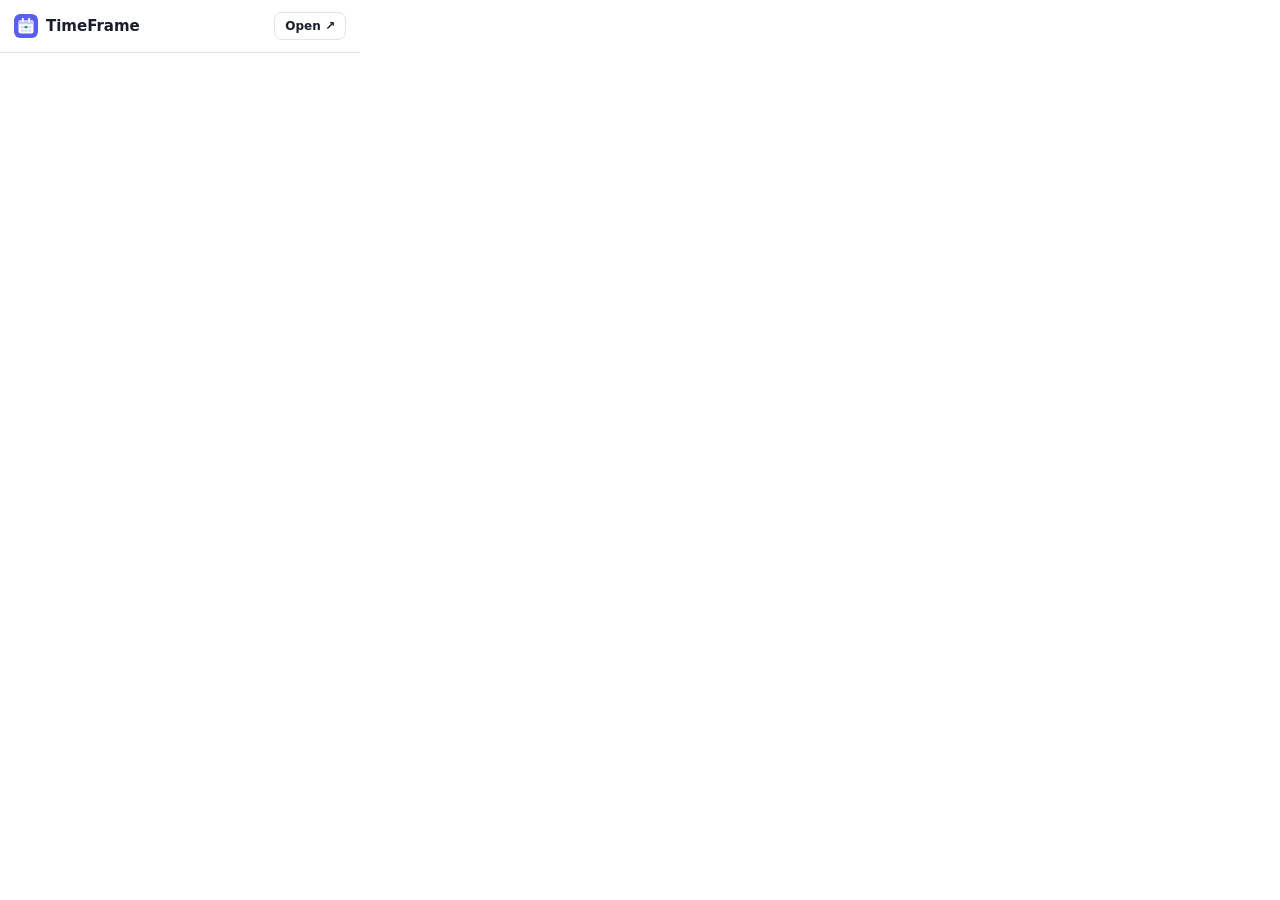
==== extension/popup.html @ 54cb028a "Chrome extension (toolbar popup with best free times) + Google sign-in hand-back for the phone app C" ====
<!doctype html>
<html lang="en">
  <head>
    <meta charset="utf-8" />
    <title>TimeFrame</title>
    <link rel="stylesheet" href="popup.css" />
  </head>
  <body>
    <header class="top">
      <div class="logo"><img src="icons/logo.svg" alt="" /><span>TimeFrame</span></div>
      <button id="open" class="ghost" title="Open TimeFrame">Open ↗</button>
    </header>

    <section id="signed-out" hidden>
      <h1>Sign in to TimeFrame</h1>
      <p class="muted">Sign in on the website once and the extension signs in with you.</p>
      <button id="signin" class="primary">Sign in</button>
    </section>

    <section id="signed-in" hidden>
      <div class="row">
        <select id="group" aria-label="Whose calendars"></select>
        <button id="copy-link" class="ghost small" hidden>Copy group link</button>
      </div>
      <h2>Best times this week</h2>
      <ul id="slots" class="slots"></ul>
      <p id="status" class="muted small"></p>
      <footer class="foot">
        <span id="who" class="muted small"></span>
        <button id="signout" class="link small">Sign out</button>
      </footer>
    </section>

    <script src="popup.js"></script>
  </body>
</html>
---- extension/popup.css ----
:root {
  --bg: #ffffff; --muted-bg: #f4f5fa; --border: #e2e4ee; --text: #1b1d29; --muted: #676b83;
  --accent: #5b5ff0; --accent-soft: #eeeeff; --good: #1a9b6a; --good-soft: #e7f7f0;
  font-family: "Inter", system-ui, -apple-system, "Segoe UI", sans-serif;
}
@media (prefers-color-scheme: dark) {
  :root { --bg: #1c1e2b; --muted-bg: #23253a; --border: #2e3145; --text: #edeef7; --muted: #9698b3; --accent: #8285ff; --accent-soft: #2a2b52; --good: #3ccf91; --good-soft: #17352b; }
}
* { box-sizing: border-box; }
body { margin: 0; width: 360px; background: var(--bg); color: var(--text); font-size: 14px; }
.top { display: flex; align-items: center; justify-content: space-between; padding: 12px 14px; border-bottom: 1px solid var(--border); }
.logo { display: flex; align-items: center; gap: 8px; font-weight: 700; font-size: 15px; }
.logo img { width: 24px; height: 24px; border-radius: 6px; }
section { padding: 14px; }
h1 { font-size: 18px; margin: 4px 0 6px; letter-spacing: -0.01em; }
h2 { font-size: 11px; text-transform: uppercase; letter-spacing: 0.08em; color: var(--muted); margin: 14px 0 8px; }
.muted { color: var(--muted); }
.small { font-size: 12px; }
button { font: inherit; cursor: pointer; border-radius: 8px; }
.primary { width: 100%; padding: 10px; border: none; background: var(--accent); color: #fff; font-weight: 600; margin-top: 8px; }
.ghost { padding: 6px 10px; border: 1px solid var(--border); background: var(--bg); color: var(--text); font-weight: 600; font-size: 12px; }
.ghost:hover { background: var(--muted-bg); }
.ghost.small { padding: 6px 8px; white-space: nowrap; }
.link { border: none; background: none; color: var(--muted); padding: 0; }
.link:hover { color: var(--text); text-decoration: underline; }
.row { display: flex; gap: 8px; }
select { flex: 1; min-width: 0; padding: 7px 8px; border: 1px solid var(--border); border-radius: 8px; background: var(--bg); color: var(--text); font: inherit; }
.slots { list-style: none; margin: 0; padding: 0; display: flex; flex-direction: column; gap: 6px; }
.slot { display: flex; align-items: center; gap: 10px; padding: 9px 10px; border: 1px solid var(--border); border-radius: 10px; }
.slot.best { border-color: var(--good); background: var(--good-soft); }
.slot .when { flex: 1; min-width: 0; }
.slot .day { font-weight: 600; }
.slot .time { color: var(--muted); font-size: 12px; }
.slot.best .time { color: var(--good); }
.slot .copy { padding: 4px 8px; font-size: 11px; }
.badge { font-size: 10px; font-weight: 700; color: var(--good); text-transform: uppercase; letter-spacing: 0.05em; }
.empty { padding: 16px; text-align: center; color: var(--muted); border: 1px dashed var(--border); border-radius: 10px; }
.foot { display: flex; justify-content: space-between; align-items: center; margin-top: 14px; padding-top: 10px; border-top: 1px solid var(--border); }
#status:empty { display: none; }
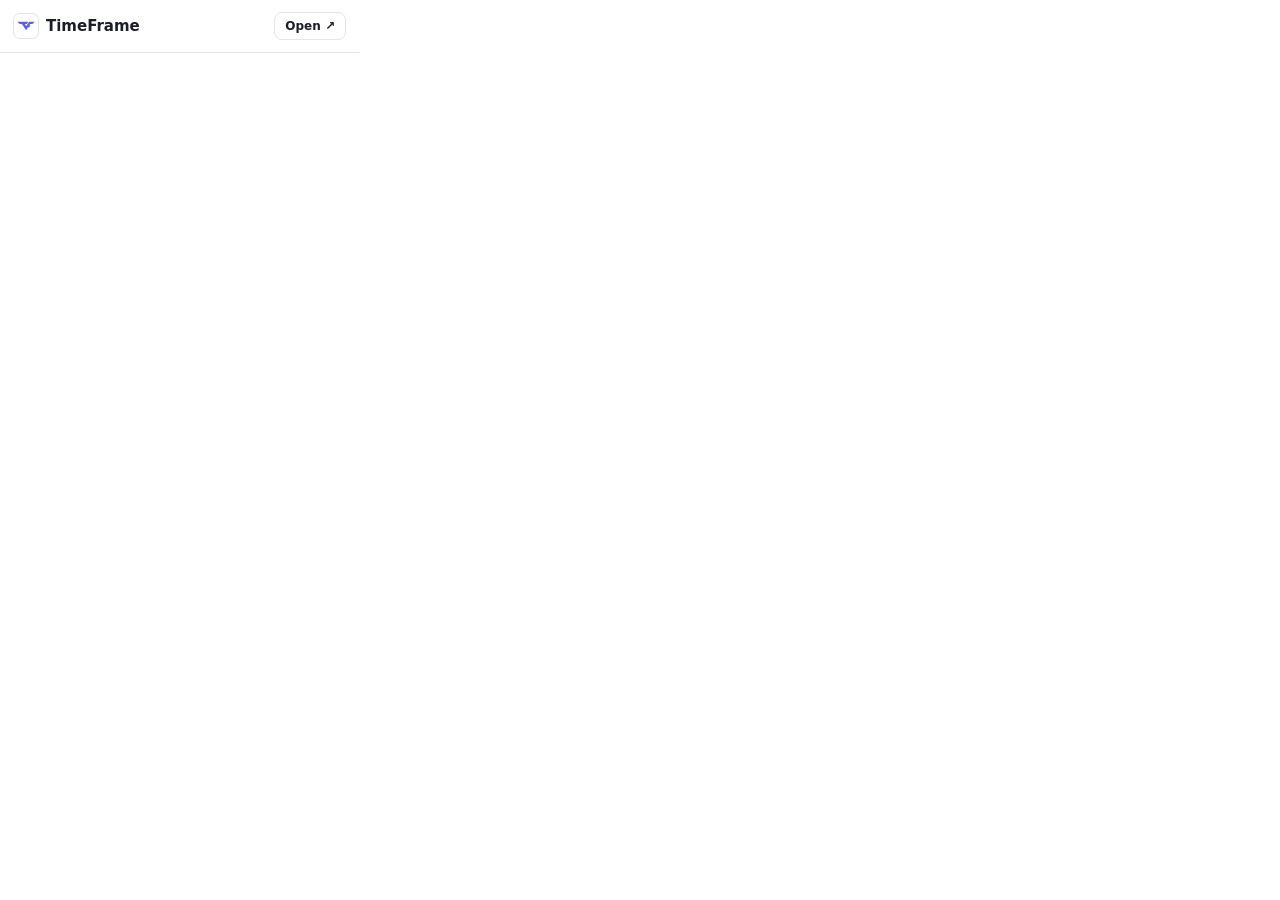
==== commit c88061fe: "Extension: sign in from the popup (Google via chrome.identity, or email + password); server allows o" ====
--- a/extension/popup.html
+++ b/extension/popup.html
@@ -13,8 +13,20 @@
 
     <section id="signed-out" hidden>
       <h1>Sign in to TimeFrame</h1>
-      <p class="muted">Sign in on the website once and the extension signs in with you.</p>
-      <button id="signin" class="primary">Sign in</button>
+      <p class="muted small">Use the same account as timeframecalender.com.</p>
+      <button id="google" class="provider">
+        <svg viewBox="0 0 48 48" aria-hidden="true"><path fill="#EA4335" d="M24 9.5c3.54 0 6.71 1.22 9.21 3.6l6.85-6.85C35.9 2.38 30.47 0 24 0 14.62 0 6.51 5.38 2.56 13.22l7.98 6.19C12.43 13.72 17.74 9.5 24 9.5z"/><path fill="#4285F4" d="M46.98 24.55c0-1.57-.15-3.09-.38-4.55H24v9.02h12.94c-.58 2.96-2.26 5.48-4.78 7.18l7.73 6c4.51-4.18 7.09-10.36 7.09-17.65z"/><path fill="#FBBC05" d="M10.53 28.59c-.48-1.45-.76-2.99-.76-4.59s.27-3.14.76-4.59l-7.98-6.19C.92 16.46 0 20.12 0 24c0 3.88.92 7.54 2.56 10.78l7.97-6.19z"/><path fill="#34A853" d="M24 48c6.48 0 11.93-2.13 15.89-5.81l-7.73-6c-2.15 1.45-4.92 2.3-8.16 2.3-6.26 0-11.57-4.22-13.47-9.91l-7.98 6.19C6.51 42.62 14.62 48 24 48z"/></svg>
+        <span>Continue with Google</span>
+      </button>
+      <div class="divider"><span>or</span></div>
+      <form id="email-form">
+        <input id="email" type="email" placeholder="Email" autocomplete="username" required />
+        <input id="password" type="password" placeholder="Password" autocomplete="current-password" required />
+        <label class="remember"><input id="remember" type="checkbox" checked /> Keep me signed in</label>
+        <button id="email-submit" class="primary" type="submit">Sign in</button>
+      </form>
+      <p id="signin-error" class="error small"></p>
+      <p class="muted small more">Apple Calendar, Notion or a new account? <button id="signin" class="link small">Use the website</button></p>
     </section>
 
     <section id="signed-in" hidden>
@@ -22,8 +34,17 @@
         <select id="group" aria-label="Whose calendars"></select>
         <button id="copy-link" class="ghost small" hidden>Copy group link</button>
       </div>
-      <h2>Best times this week</h2>
-      <ul id="slots" class="slots"></ul>
+      <div class="week-nav">
+        <button id="prev-week" class="ghost icon" aria-label="Previous week">&#8249;</button>
+        <span id="week-label">Next 7 days</span>
+        <button id="next-week" class="ghost icon" aria-label="Next week">&#8250;</button>
+      </div>
+      <div id="cal" class="cal"></div>
+      <div id="legend" class="legend"></div>
+      <div id="pick" class="pick" hidden>
+        <div><div id="pick-badge" class="badge"></div><div id="pick-when" class="pick-when"></div></div>
+        <button id="pick-copy" class="ghost">Copy</button>
+      </div>
       <p id="status" class="muted small"></p>
       <footer class="foot">
         <span id="who" class="muted small"></span>
--- a/extension/popup.css
+++ b/extension/popup.css
@@ -37,3 +37,54 @@
 .empty { padding: 16px; text-align: center; color: var(--muted); border: 1px dashed var(--border); border-radius: 10px; }
 .foot { display: flex; justify-content: space-between; align-items: center; margin-top: 14px; padding-top: 10px; border-top: 1px solid var(--border); }
 #status:empty { display: none; }
+
+/* Mini week calendar (2026-11-20) */
+.week-nav { display: flex; align-items: center; justify-content: space-between; margin: 12px 0 6px; }
+.week-nav span { font-size: 12px; font-weight: 700; color: var(--muted); text-transform: uppercase; letter-spacing: 0.06em; }
+.ghost.icon { width: 28px; height: 28px; padding: 0; font-size: 16px; line-height: 1; }
+.ghost.icon:disabled { opacity: 0.35; cursor: default; }
+.cal { display: grid; grid-template-columns: 22px repeat(7, 1fr); gap: 3px; }
+.cal-head { height: 30px; display: flex; flex-direction: column; align-items: center; justify-content: center; line-height: 1.1; }
+.cal-head span { font-size: 10px; color: var(--muted); font-weight: 600; }
+.cal-head b { font-size: 12px; }
+.cal-day.today .cal-head b { color: #fff; background: var(--accent); border-radius: 999px; padding: 0 5px; }
+.cal-hours-body { position: relative; height: 250px; }
+.cal-hours-body span { position: absolute; right: 2px; transform: translateY(-50%); font-size: 9px; color: var(--muted); }
+.cal-track { position: relative; height: 250px; background: var(--muted-bg); border-radius: 6px; overflow: hidden;
+  background-image: linear-gradient(var(--border) 1px, transparent 1px); background-size: 100% 12.5%; }
+.cal-busy { position: absolute; left: 2px; right: 2px; border-radius: 3px; background: color-mix(in srgb, var(--c) 28%, transparent);
+  border-left: 2px solid var(--c); }
+.cal-free { position: absolute; left: 1px; right: 1px; border-radius: 4px; border: 1.5px solid var(--good); background: var(--good-soft);
+  padding: 0; font-size: 10px; line-height: 1; cursor: pointer; z-index: 1; display: grid; place-items: center; }
+.cal-free:hover, .cal-free.selected { background: var(--good); color: #fff; box-shadow: 0 2px 8px -2px rgba(26,155,106,.7); }
+.cal-free.best { border-width: 2px; }
+.legend { display: flex; flex-wrap: wrap; gap: 4px 10px; margin-top: 8px; font-size: 11px; color: var(--muted); }
+.legend span { display: inline-flex; align-items: center; gap: 4px; }
+.legend i { width: 8px; height: 8px; border-radius: 2px; display: inline-block; }
+.legend i.free { background: var(--good-soft); border: 1.5px solid var(--good); }
+.pick { display: flex; align-items: center; justify-content: space-between; gap: 10px; margin-top: 10px; padding: 9px 10px;
+  border: 1px solid var(--border); border-radius: 10px; }
+.pick.best { border-color: var(--good); background: var(--good-soft); }
+.pick-when { font-weight: 600; font-size: 13px; }
+
+.logo img { box-shadow: 0 0 0 1px var(--border); }
+
+/* Sign in inside the popup (2026-11-20) */
+#signed-out h1 { margin-top: 2px; }
+.provider { width: 100%; display: flex; align-items: center; justify-content: center; gap: 10px; padding: 10px; margin-top: 12px;
+  border: 1px solid var(--border); background: var(--bg); color: var(--text); font-weight: 600; border-radius: 9px; }
+.provider:hover { background: var(--muted-bg); }
+.provider svg { width: 18px; height: 18px; }
+.provider:disabled { opacity: .6; cursor: default; }
+.divider { display: flex; align-items: center; gap: 10px; margin: 12px 0; color: var(--muted); font-size: 12px; }
+.divider::before, .divider::after { content: ""; flex: 1; height: 1px; background: var(--border); }
+#email-form { display: flex; flex-direction: column; gap: 8px; }
+#email-form input[type=email], #email-form input[type=password] { padding: 9px 10px; border: 1px solid var(--border); border-radius: 8px;
+  background: var(--bg); color: var(--text); font: inherit; }
+#email-form input:focus { outline: 2px solid var(--accent); outline-offset: -1px; }
+.remember { display: flex; align-items: center; gap: 6px; font-size: 12px; color: var(--muted); }
+.remember input { accent-color: var(--accent); margin: 0; }
+#email-form .primary { margin-top: 2px; }
+.error { color: #d1373d; margin: 8px 0 0; }
+.error:empty { display: none; }
+.more { margin: 12px 0 0; }
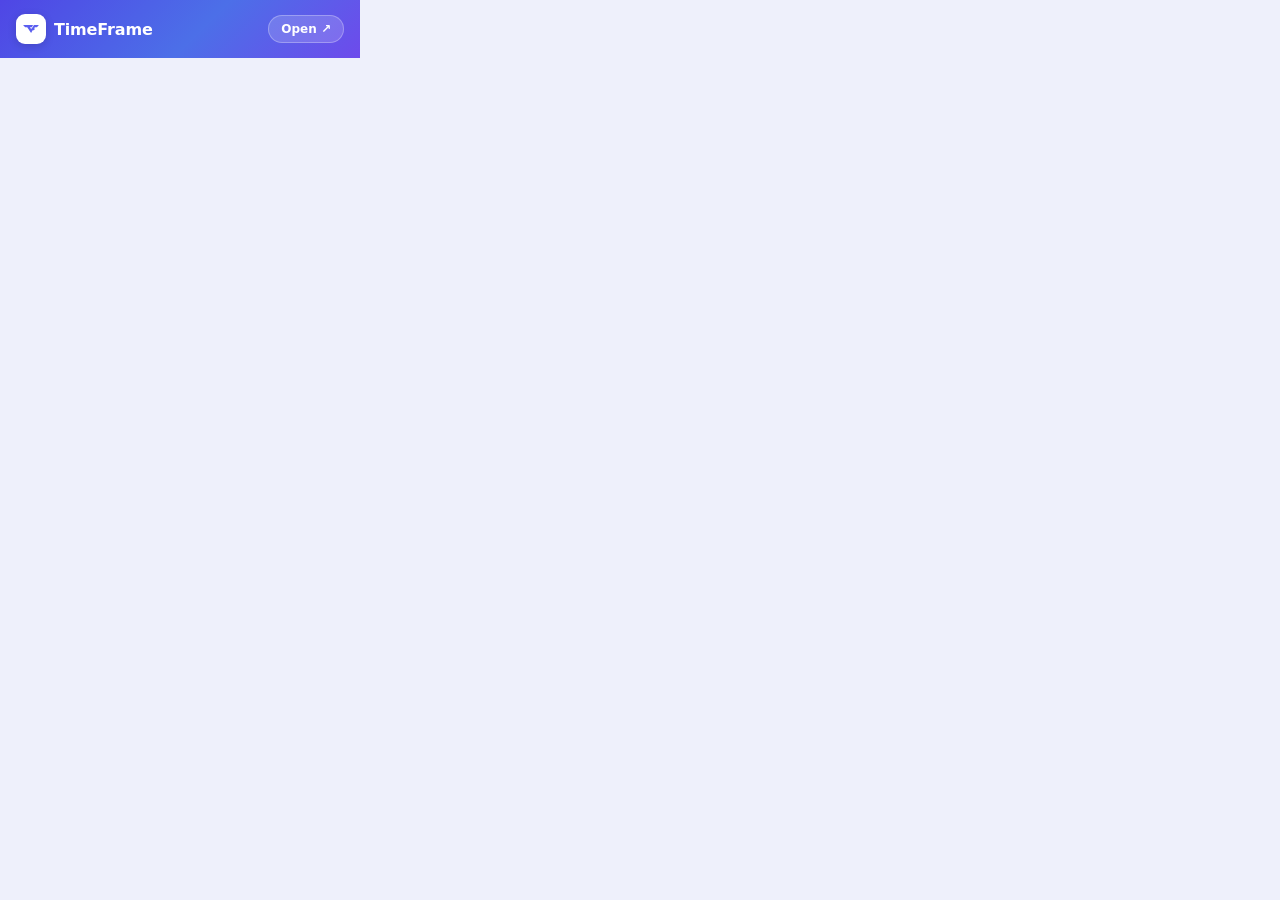
==== commit e9bfc1cc: "Extension 0.1.5: redesign to match the website (gradient header, periwinkle canvas, white cards, pil" ====
--- a/extension/popup.html
+++ b/extension/popup.html
@@ -7,13 +7,16 @@
   </head>
   <body>
     <header class="top">
-      <div class="logo"><img src="icons/logo.svg" alt="" /><span>TimeFrame</span></div>
+      <div class="logo"><span class="logo-tile"><img src="icons/logo.svg" alt="" /></span><span>TimeFrame</span></div>
       <button id="open" class="ghost" title="Open TimeFrame">Open ↗</button>
     </header>
 
     <section id="signed-out" hidden>
-      <h1>Sign in to TimeFrame</h1>
-      <p class="muted small">Use the same account as timeframecalender.com.</p>
+      <div class="hero">
+        <h1>Find a time that works for everyone.</h1>
+        <p>Sign in with the same account as timeframecalender.com.</p>
+      </div>
+      <div class="card">
       <button id="google" class="provider">
         <svg viewBox="0 0 48 48" aria-hidden="true"><path fill="#EA4335" d="M24 9.5c3.54 0 6.71 1.22 9.21 3.6l6.85-6.85C35.9 2.38 30.47 0 24 0 14.62 0 6.51 5.38 2.56 13.22l7.98 6.19C12.43 13.72 17.74 9.5 24 9.5z"/><path fill="#4285F4" d="M46.98 24.55c0-1.57-.15-3.09-.38-4.55H24v9.02h12.94c-.58 2.96-2.26 5.48-4.78 7.18l7.73 6c4.51-4.18 7.09-10.36 7.09-17.65z"/><path fill="#FBBC05" d="M10.53 28.59c-.48-1.45-.76-2.99-.76-4.59s.27-3.14.76-4.59l-7.98-6.19C.92 16.46 0 20.12 0 24c0 3.88.92 7.54 2.56 10.78l7.97-6.19z"/><path fill="#34A853" d="M24 48c6.48 0 11.93-2.13 15.89-5.81l-7.73-6c-2.15 1.45-4.92 2.3-8.16 2.3-6.26 0-11.57-4.22-13.47-9.91l-7.98 6.19C6.51 42.62 14.62 48 24 48z"/></svg>
         <span>Continue with Google</span>
@@ -27,6 +30,18 @@
       </form>
       <p id="signin-error" class="error small"></p>
       <p class="muted small more">Apple Calendar, Notion or a new account? <button id="signin" class="link small">Use the website</button></p>
+      </div>
+    </section>
+
+    <section id="need-pro" hidden>
+      <span class="pro-pill">PRO</span>
+      <h1>The extension is part of TimeFrame Pro</h1>
+      <p class="muted small">Pro adds the toolbar calendar and creating groups. Start a free trial, or use a coupon, on the website.</p>
+      <button id="go-pro" class="primary">See TimeFrame Pro</button>
+      <footer class="foot">
+        <span id="who-free" class="muted small"></span>
+        <button id="signout-free" class="link small">Sign out</button>
+      </footer>
     </section>
 
     <section id="signed-in" hidden>
@@ -34,6 +49,7 @@
         <select id="group" aria-label="Whose calendars"></select>
         <button id="copy-link" class="ghost small" hidden>Copy group link</button>
       </div>
+      <div class="card cal-card">
       <div class="week-nav">
         <button id="prev-week" class="ghost icon" aria-label="Previous week">&#8249;</button>
         <span id="week-label">Next 7 days</span>
@@ -41,6 +57,7 @@
       </div>
       <div id="cal" class="cal"></div>
       <div id="legend" class="legend"></div>
+      </div>
       <div id="pick" class="pick" hidden>
         <div><div id="pick-badge" class="badge"></div><div id="pick-when" class="pick-when"></div></div>
         <button id="pick-copy" class="ghost">Copy</button>
--- a/extension/popup.css
+++ b/extension/popup.css
@@ -88,3 +88,67 @@
 .error { color: #d1373d; margin: 8px 0 0; }
 .error:empty { display: none; }
 .more { margin: 12px 0 0; }
+
+/* Free accounts (2026-11-20) */
+#need-pro { text-align: center; padding-top: 22px; }
+#need-pro h1 { font-size: 17px; margin: 10px 0 6px; }
+#need-pro .foot { text-align: left; }
+.pro-pill { display: inline-block; font-size: 10px; font-weight: 800; letter-spacing: .08em; color: #fff; padding: 3px 8px; border-radius: 999px;
+  background: linear-gradient(135deg, #5b5ff0, #7c3aed); }
+
+
+/* ---------- 2026-11-26 redesign: matches the website (gradient header, periwinkle canvas, white cards) ---------- */
+:root { --canvas: #eef0fb; --card: #ffffff; --shadow: 0 1px 2px rgba(30,27,75,.05), 0 10px 26px -12px rgba(30,27,75,.18);
+  --grad: linear-gradient(135deg, #4f46e5 0%, #4c6fe8 55%, #7c3aed 120%); }
+@media (prefers-color-scheme: dark) { :root { --canvas: #14151f; --card: #1c1e2b; --shadow: none; } }
+body { background: var(--canvas); font-family: "Inter", system-ui, -apple-system, "Segoe UI", sans-serif; }
+.top { background: var(--grad); color: #fff; border-bottom: 0; padding: 14px 16px; }
+.logo { font-size: 16px; letter-spacing: -0.01em; }
+.logo-tile { display: grid; place-items: center; width: 30px; height: 30px; border-radius: 9px; background: #fff; box-shadow: 0 2px 8px rgba(0,0,0,.15); }
+.logo-tile img, .logo img { width: 22px; height: 22px; box-shadow: none; border-radius: 0; }
+.top .ghost { background: rgba(255,255,255,.16); color: #fff; border-color: rgba(255,255,255,.28); border-radius: 999px; padding: 6px 12px; }
+.top .ghost:hover { background: rgba(255,255,255,.26); }
+section { padding: 14px 14px 12px; }
+.card { background: var(--card); border-radius: 16px; box-shadow: var(--shadow); padding: 12px; }
+@media (prefers-color-scheme: dark) { .card { border: 1px solid var(--border); } }
+
+/* group picker + link: pills */
+.row select { border-radius: 999px; padding: 8px 12px; background: var(--card); border-color: transparent; box-shadow: var(--shadow); font-weight: 600; }
+@media (prefers-color-scheme: dark) { .row select { border-color: var(--border); } }
+.row .ghost.small { border-radius: 999px; padding: 8px 12px; background: var(--accent-soft); color: var(--accent); border-color: transparent; }
+.row .ghost.small:hover { filter: brightness(0.97); }
+
+/* calendar card */
+.cal-card { margin-top: 12px; padding: 10px 10px 12px; }
+.cal-card .week-nav { margin: 0 0 8px; }
+.week-nav span { color: var(--text); letter-spacing: .04em; }
+.ghost.icon { border-radius: 999px; border-color: transparent; background: var(--muted-bg); }
+.cal-track { background-color: var(--muted-bg); border-radius: 8px; }
+.cal-busy { border-radius: 4px; }
+.cal-free { border-radius: 6px; }
+.cal-day.today .cal-head b { background: var(--grad); }
+.legend { margin-top: 10px; gap: 6px; }
+.legend span { background: var(--muted-bg); padding: 3px 8px; border-radius: 999px; }
+
+/* best time */
+.pick { margin-top: 12px; padding: 12px 14px; border: 0; border-radius: 16px; background: var(--card); box-shadow: var(--shadow); }
+.pick.best { background: linear-gradient(135deg, var(--good-soft), var(--card)); border: 1px solid color-mix(in srgb, var(--good) 35%, transparent); }
+.pick-when { font-size: 14px; margin-top: 2px; }
+.pick .ghost { border-radius: 999px; padding: 7px 14px; background: var(--good); color: #fff; border-color: transparent; }
+@media (prefers-color-scheme: dark) { .pick .ghost { color: #0b1a12; } }
+
+#status { text-align: center; margin: 10px 0 0; }
+.foot { margin-top: 12px; padding-top: 10px; border-top: 0; }
+
+/* signed out */
+#signed-out { padding: 0 0 14px; }
+.hero { background: var(--grad); color: #fff; padding: 6px 18px 46px; }
+.hero h1 { font-size: 22px; line-height: 1.15; letter-spacing: -0.02em; margin: 4px 0 6px; }
+.hero p { margin: 0; font-size: 12.5px; opacity: .85; }
+#signed-out .card { margin: -32px 14px 0; position: relative; padding: 14px; }
+#signed-out .provider { margin-top: 0; border-radius: 12px; padding: 11px; }
+#email-form input[type=email], #email-form input[type=password] { border-radius: 10px; padding: 10px 12px; background: var(--muted-bg); border-color: transparent; }
+.primary { border-radius: 12px; padding: 11px; background: var(--grad); box-shadow: 0 6px 16px -6px rgba(79,70,229,.6); }
+.primary:hover { filter: brightness(1.05); }
+.row .ghost.small { background: var(--card); box-shadow: var(--shadow); }
+@media (prefers-color-scheme: dark) { .row .ghost.small { background: var(--accent-soft); } }
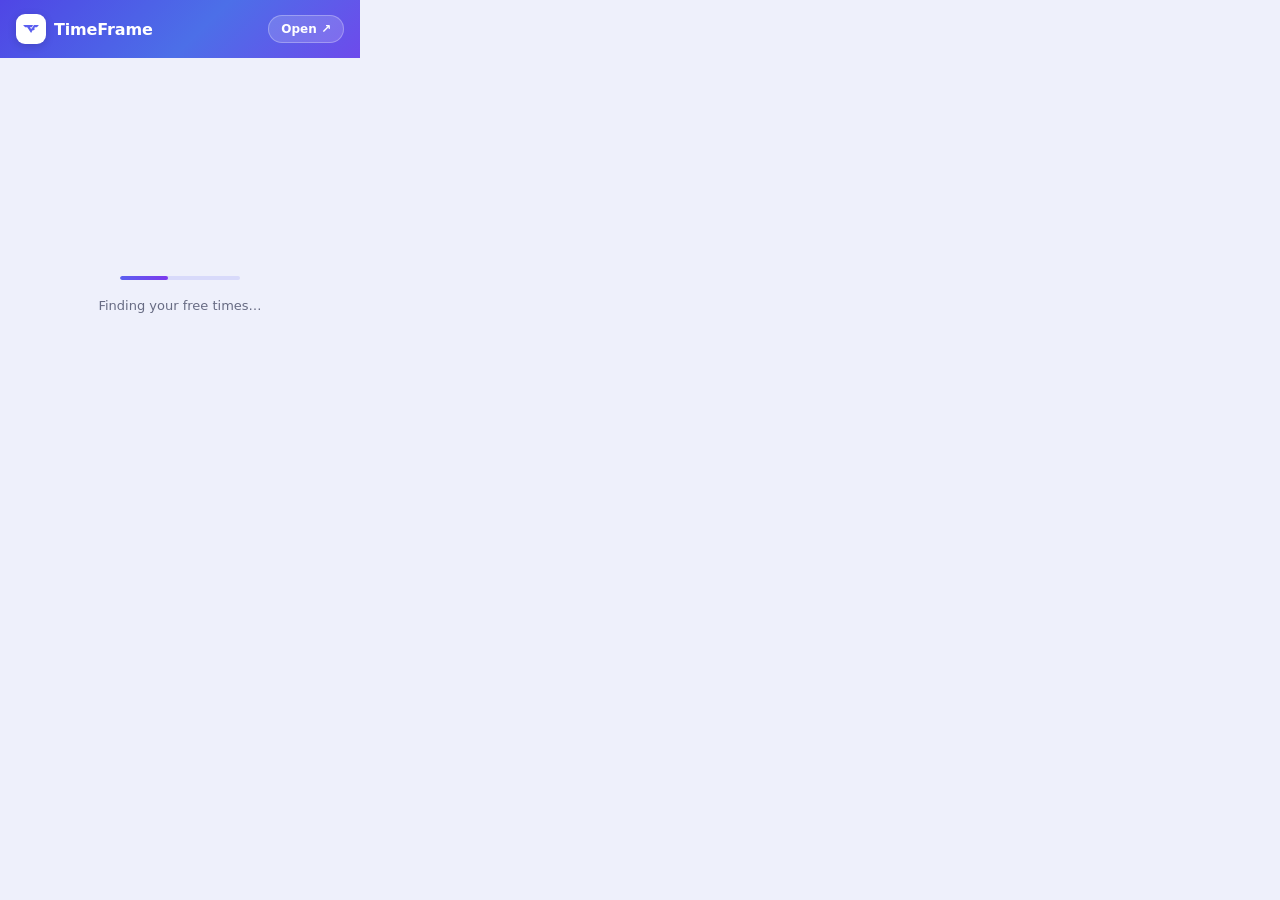
==== commit b94f95a8: "Speed: faster calendar, Google import in the background with a loading screen, instant extension - C" ====
--- a/extension/popup.html
+++ b/extension/popup.html
@@ -10,6 +10,12 @@
       <div class="logo"><span class="logo-tile"><img src="icons/logo.svg" alt="" /></span><span>TimeFrame</span></div>
       <button id="open" class="ghost" title="Open TimeFrame">Open ↗</button>
     </header>
+
+    <div id="loading" class="loading" role="status" aria-label="Loading">
+      <svg class="tf-mark" viewBox="0 0 64 64" aria-hidden="true"><polygon pathLength="1" points="1.28,16.73 39.82,16.73 35.45,24.73 28.00,24.73 32.55,32.36 38.18,24.73 43.27,16.73 62.72,16.73 54.90,24.73 46.72,24.73 44.18,31.09 48.54,31.09 42.54,36.54 38.36,36.91 32.36,47.27 17.28,24.73 9.28,24.73"/></svg>
+      <div class="tf-bar"><span></span></div>
+      <p>Finding your free times…</p>
+    </div>
 
     <section id="signed-out" hidden>
       <div class="hero">
--- a/extension/popup.css
+++ b/extension/popup.css
@@ -152,3 +152,20 @@
 .primary:hover { filter: brightness(1.05); }
 .row .ghost.small { background: var(--card); box-shadow: var(--shadow); }
 @media (prefers-color-scheme: dark) { .row .ghost.small { background: var(--accent-soft); } }
+
+
+/* Loading screen (2026-11-26): the website's animated logo, shown only until the first calendar arrives */
+.loading { position: absolute; left: 0; right: 0; top: 58px; bottom: 0; z-index: 5; display: flex; flex-direction: column;
+  align-items: center; justify-content: center; gap: 18px; background: var(--canvas); min-height: 380px; }
+.loading[hidden] { display: none; }
+.loading p { margin: 0; font-size: 13px; color: var(--muted); font-weight: 500; }
+.tf-mark { width: 96px; height: 96px; overflow: visible; margin-bottom: -24px; }
+.tf-mark polygon { stroke: #5b5ff0; stroke-width: 1.1; stroke-linejoin: round; fill: #5b5ff0; fill-opacity: 0;
+  stroke-dasharray: 1; stroke-dashoffset: 1; animation: tf-draw 2.4s cubic-bezier(.65,0,.35,1) infinite; }
+@keyframes tf-draw { 0% { stroke-dashoffset: 1; fill-opacity: 0; } 45% { stroke-dashoffset: 0; fill-opacity: 0; }
+  62% { stroke-dashoffset: 0; fill-opacity: 1; } 85% { stroke-dashoffset: 0; fill-opacity: 1; opacity: 1; } 100% { stroke-dashoffset: 0; fill-opacity: 1; opacity: 0; } }
+.tf-bar { width: 120px; height: 4px; border-radius: 999px; background: rgba(91,95,240,.15); overflow: hidden; }
+.tf-bar span { display: block; height: 100%; width: 40%; border-radius: 999px; background: linear-gradient(90deg, #5b5ff0, #7c3aed);
+  animation: tf-slide 1.25s ease-in-out infinite; }
+@keyframes tf-slide { 0% { transform: translateX(-110%); } 100% { transform: translateX(260%); } }
+body { position: relative; min-height: 440px; }
